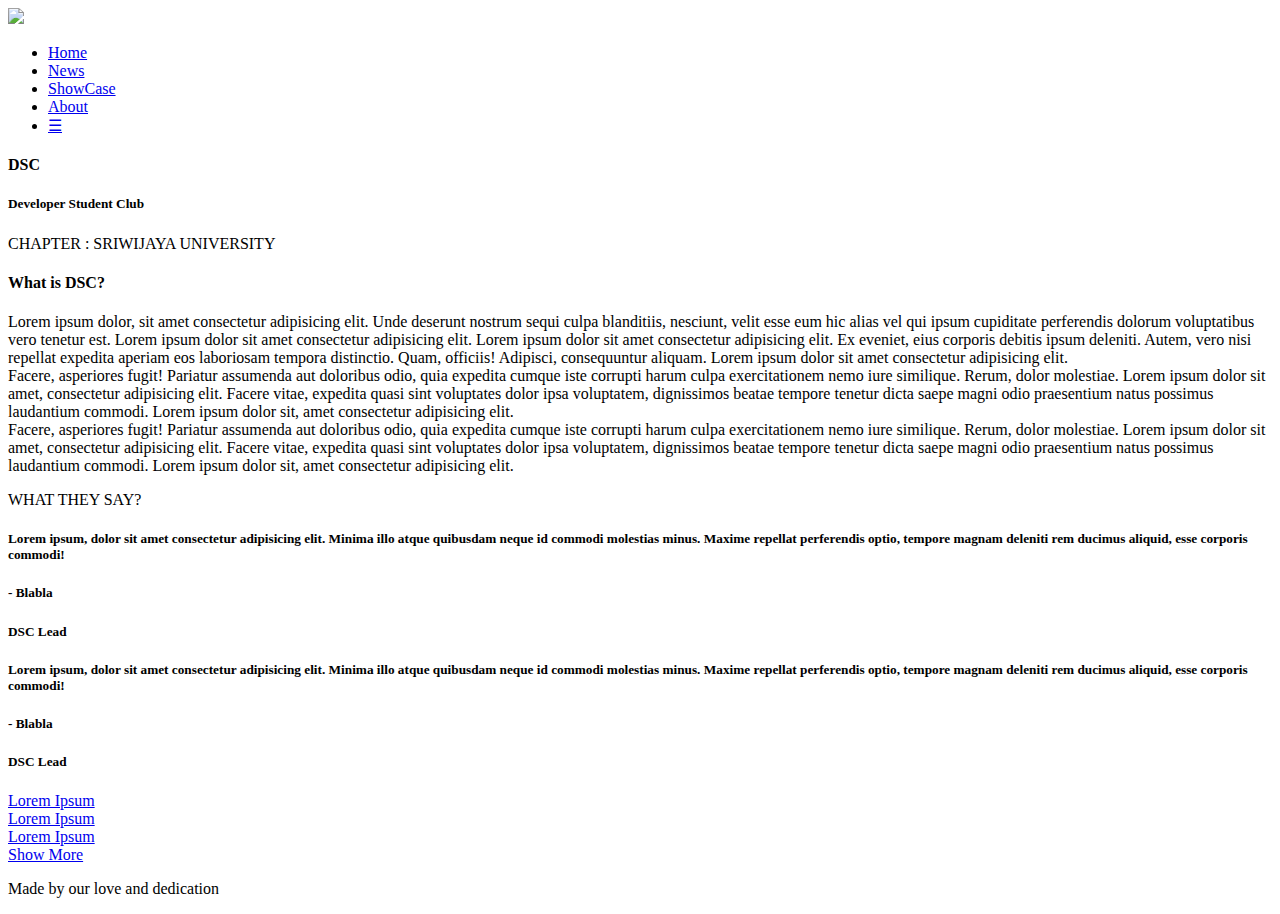
==== index.html @ 5a9e040e "update hehe" ====
<!DOCTYPE html>
<html lang="en">
  <head>
    <meta charset="UTF-8" />
    <meta name="viewport" content="width=device-width, initial-scale=1.0" />
    <meta http-equiv="X-UA-Compatible" content="ie=edge" />
    <!-- --------------------css------------------- -->
    <link rel="stylesheet" href="navbar-styling.css" />
    <link rel="stylesheet" type="text/css" href="stylesheet.css" />
    <link rel="stylesheet" href="https://stackpath.bootstrapcdn.com/bootstrap/4.1.3/css/bootstrap.min.css"
      integrity="sha384-MCw98/SFnGE8fJT3GXwEOngsV7Zt27NXFoaoApmYm81iuXoPkFOJwJ8ERdknLPMO"
      crossorigin="anonymous"
    />
    <!-- OTHERS -->
    <link href="https://fonts.googleapis.com/css?family=Kaushan+Script|Staatliches" rel="stylesheet">
    <link href="https://fonts.googleapis.com/css?family=ZCOOL+QingKe+HuangYou" rel="stylesheet">
    <link href="https://fonts.googleapis.com/css?family=Roboto+Mono" rel="stylesheet">
    <script
    src="https://code.jquery.com/jquery-3.1.1.min.js"
    integrity="sha256-hVVnYaiADRTO2PzUGmuLJr8BLUSjGIZsDYGmIJLv2b8="
    crossorigin="anonymous"></script>
    <title>DSC UNSRI</title>
  </head>
  <body>
    <header class="main-header">
        <div class="container-fluid">
          <nav class="navbar navbar-expand-lg fixed-top navbar-light" id="navbar">
            <a class="navbar-brand" href="">
            <img src="images/logo.png" style="height: 30px;width: auto" />
          </a>
            <div class="collapse navbar-collapse" id="navbarSupportedContent">
              <ul class="navbar-nav ml-auto">
                <li class="nav-item">
                  <a class="nav-link" href="#">Home</a>
                </li>
                <li class="nav-item">
                  <a class="nav-link" href="#">News</a>
                </li>
                <li class="nav-item">
                    <a class="nav-link" href="#">ShowCase</a>
                  </li>
  
                <li class="nav-item">
                    <a class="nav-link" href="#">About</a>
                </li>
                <li class="dropdownLink">
                    <a onclick="toggleDropdown()" href="javascript:void(0)">&#9776;</a>
                </li>
              </ul>
            </div>
          </nav>
        </div>
    </header>
    <!-- end of navbar -->

    <section class="theLandingPage">
      <div class="theWelcome">
        <div class="brandName-left">
        <h4><strong>DSC</strong></h4>
        <h5>Developer Student Club</h5>
        </div>
        <div class="brandName-right">
        <p>CHAPTER : SRIWIJAYA UNIVERSITY</p>
        </div>
      </div>
    </section>

    <!-- SECTION 1 INTRODUCTION -->
    <div class="config">
      <div class="dscIntro">
        <div class="box-box1">
          <div class="thinkLogo"></div>
          <h4><strong>What is DSC?</strong></h4>
        </div>
        <div class="box-box2">
          <p>
            Lorem ipsum dolor, sit amet consectetur adipisicing elit. Unde
            deserunt nostrum sequi culpa blanditiis, nesciunt, velit esse eum
            hic alias vel qui ipsum cupiditate perferendis dolorum voluptatibus
            vero tenetur est. Lorem ipsum dolor sit amet consectetur adipisicing
            elit. Lorem ipsum dolor sit amet consectetur adipisicing elit. Ex
            eveniet, eius corporis debitis ipsum deleniti. Autem, vero nisi
            repellat expedita aperiam eos laboriosam tempora distinctio. Quam,
            officiis! Adipisci, consequuntur aliquam. Lorem ipsum dolor sit amet
            consectetur adipisicing elit. <br>Facere, asperiores fugit! Pariatur
            assumenda aut doloribus odio, quia expedita cumque iste corrupti
            harum culpa exercitationem nemo iure similique. Rerum, dolor
            molestiae. Lorem ipsum dolor sit amet, consectetur adipisicing elit.
            Facere vitae, expedita quasi sint voluptates dolor ipsa voluptatem,
            dignissimos beatae tempore tenetur dicta saepe magni odio
            praesentium natus possimus laudantium commodi. Lorem ipsum dolor
            sit, amet consectetur adipisicing elit.<br>Facere, asperiores fugit! Pariatur
            assumenda aut doloribus odio, quia expedita cumque iste corrupti
            harum culpa exercitationem nemo iure similique. Rerum, dolor
            molestiae. Lorem ipsum dolor sit amet, consectetur adipisicing elit.
            Facere vitae, expedita quasi sint voluptates dolor ipsa voluptatem,
            dignissimos beatae tempore tenetur dicta saepe magni odio
            praesentium natus possimus laudantium commodi. Lorem ipsum dolor
            sit, amet consectetur adipisicing elit.
          </p>
        </div>
      </div>
    </div>
    <!-- SECTION DSC LEAD REMARK -->
    <div class="remark">
      <div class="remarkTitle">
        <div class="lined"></div>
        <span class="remarkTitleText">WHAT THEY SAY?</span>
        <div class="lined"></div>
      </div>
      <div class="remarkGrid">
      <div class="remark-config1">
        <div class="remark-content remarkImg1"></div>
        <div class="remark-content remarktext1">
          <div>
          <h5 class="remarkText">Lorem ipsum, dolor sit amet consectetur adipisicing elit. Minima illo atque quibusdam neque id commodi molestias minus. Maxime repellat perferendis optio, tempore magnam deleniti rem ducimus aliquid, esse corporis commodi!</h5>
          <h5 class="remarkPerson">- Blabla</h5>
          <h5 class="remarkPerson">DSC Lead</h5>
          </div>
        </div>
      </div>
      <div class="remark-config2">
        <div class="remark-content remarktext2">
          <div>
          <h5 class="remarkText">Lorem ipsum, dolor sit amet consectetur adipisicing elit. Minima illo atque quibusdam neque id commodi molestias minus. Maxime repellat perferendis optio, tempore magnam deleniti rem ducimus aliquid, esse corporis commodi!</h5>
          <h5 class="remarkPerson">- Blabla</h5>
          <h5 class="remarkPerson">DSC Lead</h5>
          </div>
        </div>
        <div class="remark-content remarkImg1 img2"></div>
      </div>
      </div>
    </div>
    <!-- NEWS PANEL -->
    <div class="newsPanel-config">
        <div class="newsPanelGrid">
            <a class="news1" href="#">
              <div class="newsName-left">Lorem Ipsum</div>
            </a>
            <a class="news2" href="#">
              <div class="newsName-right">Lorem Ipsum</div>
            </a>
  
            <a class="news3" href="#">
              <div class="newsName-left">Lorem Ipsum</div>
            </a>
            <div class="btn">
              <a class="showMore-btn" href="#">Show More</a>
            </div>
        </div>
      </div>
  
      <!-- FOOTER -->

    <div class="wrapper">
      <footer id="main-footer">
        <p>Made by our love and dedication</p>
      </footer>
    </div>
    <!-- SCRIPTS -->
    <script
      src="https://code.jquery.com/jquery-3.3.1.slim.min.js"
      integrity="sha384-q8i/X+965DzO0rT7abK41JStQIAqVgRVzpbzo5smXKp4YfRvH+8abtTE1Pi6jizo"
      crossorigin="anonymous"
    ></script>
    <script
      src="https://cdnjs.cloudflare.com/ajax/libs/popper.js/1.14.3/umd/popper.min.js"
      integrity="sha384-ZMP7rVo3mIykV+2+9J3UJ46jBk0WLaUAdn689aCwoqbBJiSnjAK/l8WvCWPIPm49"
      crossorigin="anonymous"
    ></script>
    <script
      src="https://stackpath.bootstrapcdn.com/bootstrap/4.1.3/js/bootstrap.min.js"
      integrity="sha384-ChfqqxuZUCnJSK3+MXmPNIyE6ZbWh2IMqE241rYiqJxyMiZ6OW/JmZQ5stwEULTy"
      crossorigin="anonymous"
    ></script>
    <script
      src="https://code.jquery.com/jquery-3.1.1.min.js"
      integrity="sha256-hVVnYaiADRTO2PzUGmuLJr8BLUSjGIZsDYGmIJLv2b8="
      crossorigin="anonymous"
    ></script>
    <script src="style-developer.js"></script>
    <script src="navbar-styling.js"></script>
    <!-- END OF BODY -->
  </body>
</html>
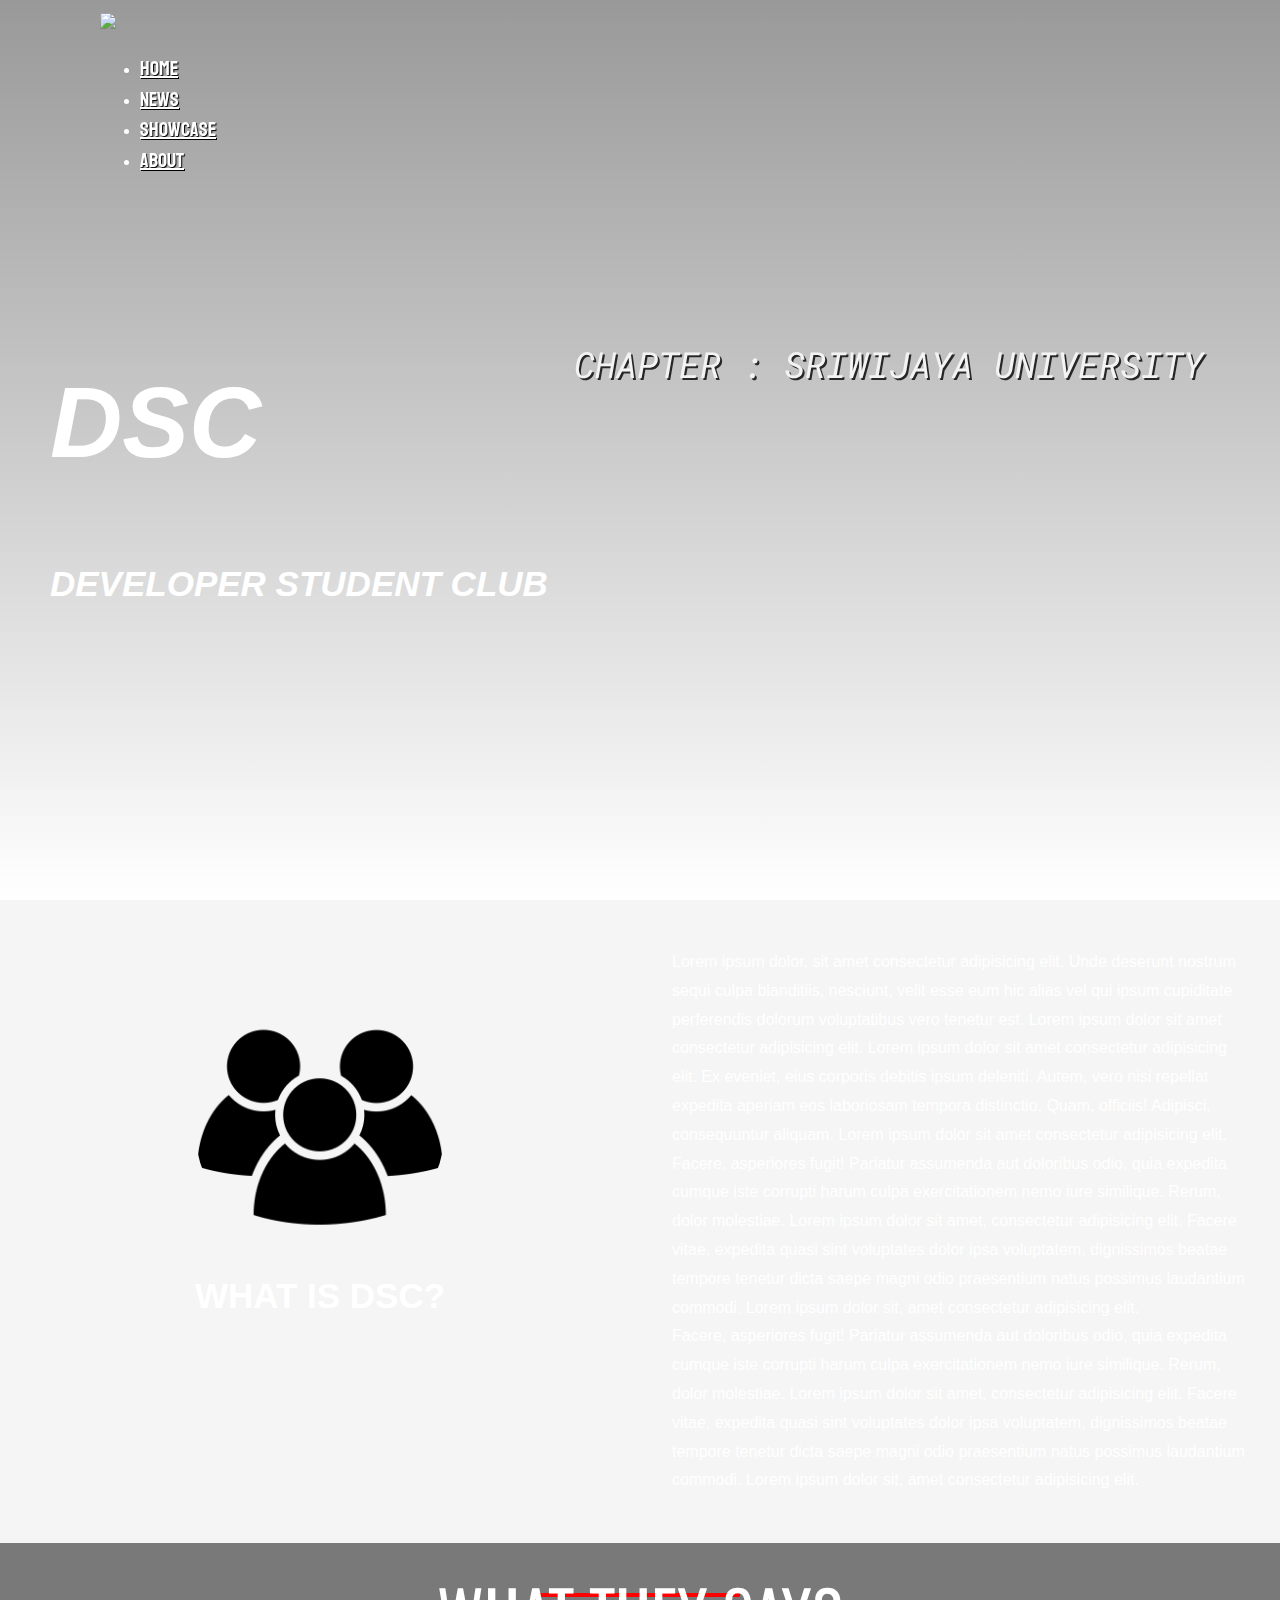
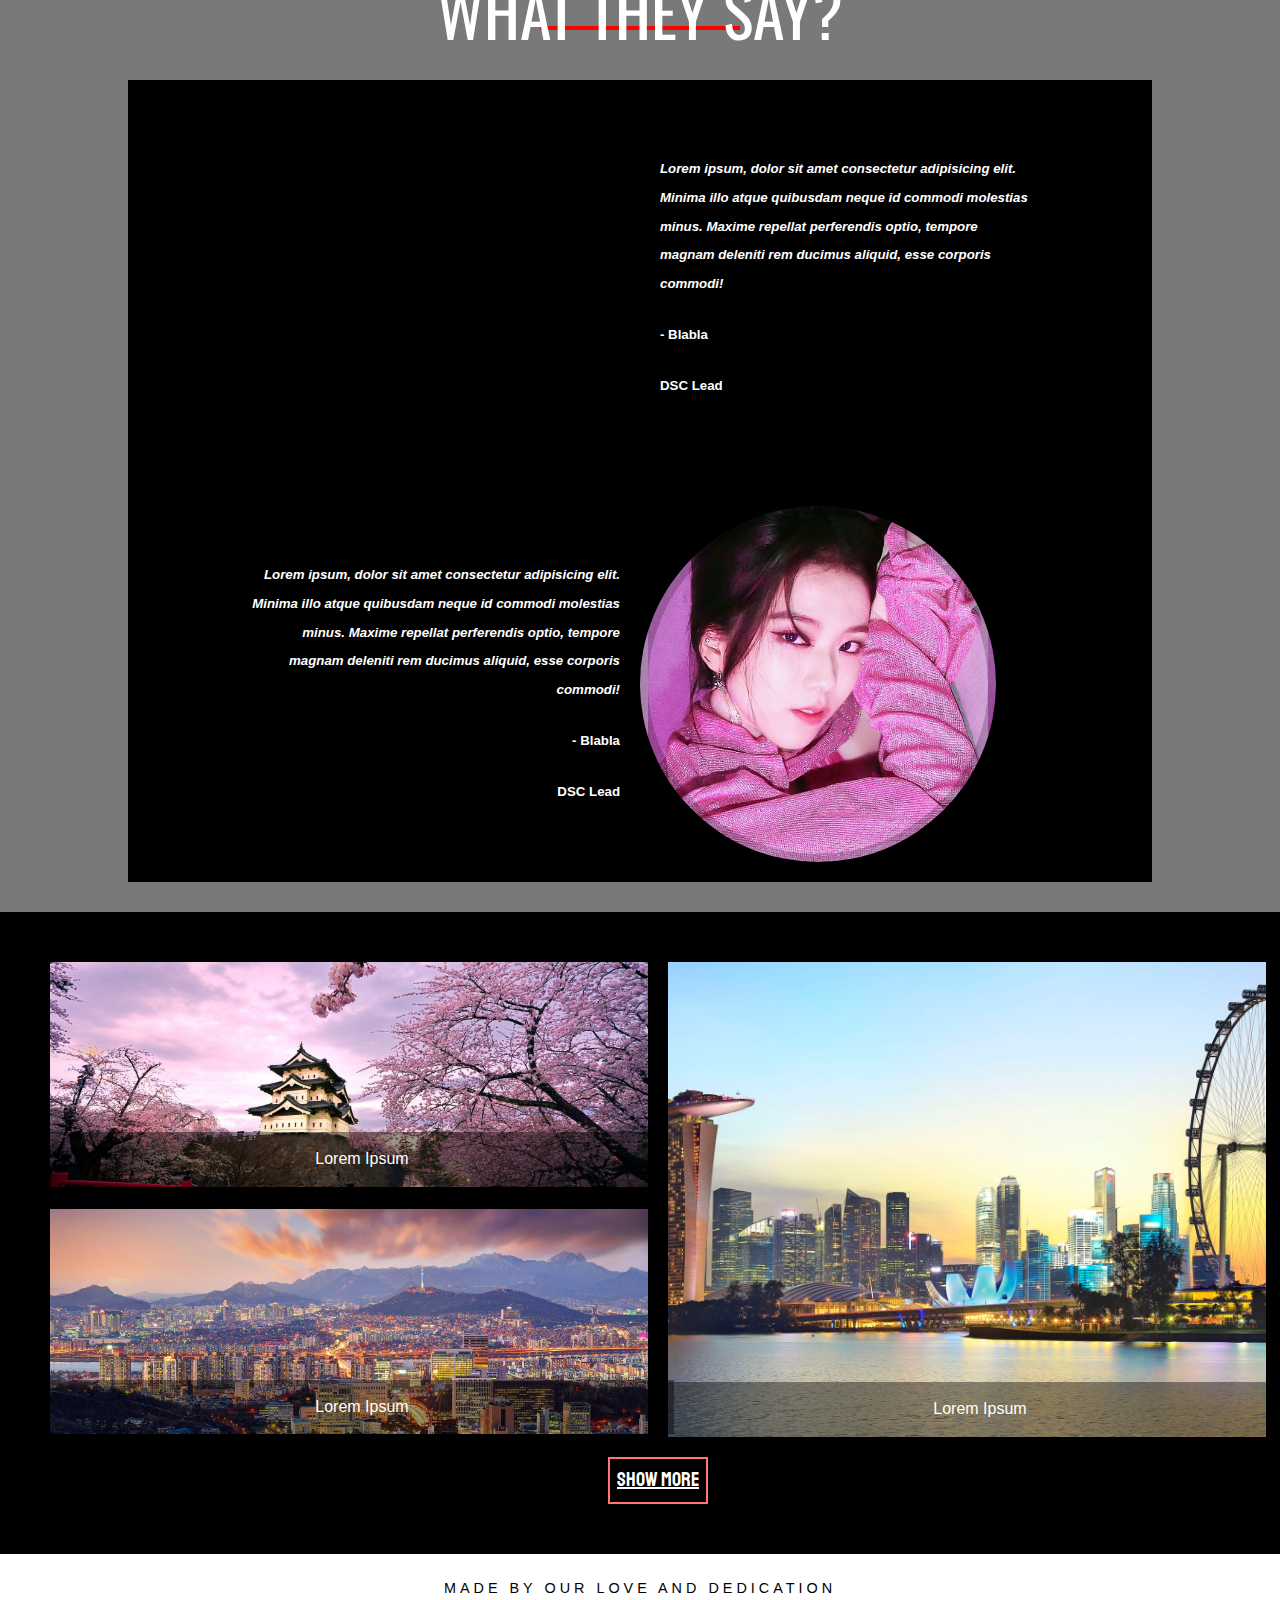
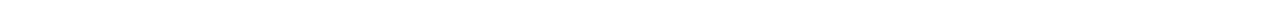
==== commit a97f181e: "hehehe" ====
--- a/index.html
+++ b/index.html
@@ -12,6 +12,8 @@
       crossorigin="anonymous"
     />
     <!-- OTHERS -->
+    <link href="https://fonts.googleapis.com/css?family=Oswald" rel="stylesheet">
+    <link href="https://fonts.googleapis.com/css?family=Permanent+Marker" rel="stylesheet">
     <link href="https://fonts.googleapis.com/css?family=Kaushan+Script|Staatliches" rel="stylesheet">
     <link href="https://fonts.googleapis.com/css?family=ZCOOL+QingKe+HuangYou" rel="stylesheet">
     <link href="https://fonts.googleapis.com/css?family=Roboto+Mono" rel="stylesheet">
@@ -19,6 +21,7 @@
     src="https://code.jquery.com/jquery-3.1.1.min.js"
     integrity="sha256-hVVnYaiADRTO2PzUGmuLJr8BLUSjGIZsDYGmIJLv2b8="
     crossorigin="anonymous"></script>
+    <script src="stylesheet.js"></script>
     <title>DSC UNSRI</title>
   </head>
   <body>
@@ -26,7 +29,7 @@
         <div class="container-fluid">
           <nav class="navbar navbar-expand-lg fixed-top navbar-light" id="navbar">
             <a class="navbar-brand" href="">
-            <img src="images/logo.png" style="height: 30px;width: auto" />
+            <img src="images/logo/DSC_badge_Color.svg" style="height: 60px;width: auto" />
           </a>
             <div class="collapse navbar-collapse" id="navbarSupportedContent">
               <ul class="navbar-nav ml-auto">
@@ -62,11 +65,16 @@
         <div class="brandName-right">
         <p>CHAPTER : SRIWIJAYA UNIVERSITY</p>
         </div>
+        <div class="duoLogo">
+            <div class="dscLogo"></div>
+            <div class="unsriLogo"></div>
+        </div>
+  
       </div>
     </section>
 
     <!-- SECTION 1 INTRODUCTION -->
-    <div class="config">
+    <div class="introConfig">
       <div class="dscIntro">
         <div class="box-box1">
           <div class="thinkLogo"></div>
--- a/navbar-styling.css
+++ b/navbar-styling.css
@@ -0,0 +1,74 @@
+nav {
+  position: fixed;
+  top: 0;
+  left: 0;
+  width: 100%;
+  height: 100px;
+  padding: 10px 100px;
+  box-sizing: border-box;
+  transition: 0.8s;
+  color: white;
+}
+nav:hover {
+  transition: 0.8s;
+}
+
+.nav-link {
+  color: white !important;
+  text-shadow: 1px 1px 1px #000000;
+}
+nav.black{
+    background: rgba(0,0,0,0.8);
+    height: 75px;
+    padding : 10px 50px;
+}
+.navbar-brand {
+  color: white !important;
+}
+
+
+.navbar-light .navbar-toggler-icon {
+  background-color: rgba(255, 255, 255, 0.774) !important;
+}
+
+.navbar-toggler {
+  background-color: rgba(255, 255, 255, 0.774) !important;
+}
+
+.nav-link{
+    font-family: 'Staatliches',cursive;
+    display: inline-block;
+    text-transform: uppercase;
+    font-size: 20px;
+}
+
+.nav-link:after{
+    content: '';
+    width: 0px;
+    height: 2px;
+    display: block;
+    background: white;
+    transition: 0.9s;
+}
+
+.nav-link:hover:after{
+    width: 100%;
+
+}
+.dropdownLink {
+    display: none;
+
+}
+@media(max-width:1000px){
+    ul.navbar-nav li a.nav-link {
+        display: none;
+    }
+
+    ul.navbar-nav li.dropdownLink {
+        display: block;
+        position: absolute;
+        top: 15px;
+        right: 20px;
+    }
+
+    }--- a/stylesheet.css
+++ b/stylesheet.css
@@ -0,0 +1,332 @@
+body, html{
+    height:100%;
+    margin:0;
+    padding: 0;
+    font-size: 16px;
+    font-family: 'Trebuchet MS', 'Lucida Sans Unicode', 'Lucida Grande', 'Lucida Sans', Arial, sans-serif !important;
+    font-weight: 400;
+    line-height: 1.8em;
+    color: white;
+    background-image: url('https://images.unsplash.com/photo-1434609300835-27998bcd175d?ixlib=rb-0.3.5&ixid=eyJhcHBfaWQiOjEyMDd9&s=031ab1d8ab5844563abf7bab66515859&auto=format&fit=crop&w=1934&q=80');
+
+} 
+
+/* FONTS */
+/*HEADER BACKGROUND*/
+
+.theLandingPage{
+    width: 100%;
+    height: 100vh;
+    background-image: linear-gradient(rgba(0,0,0,0.4),rgba(0,0,0,0)),url(https://images.unsplash.com/photo-1537498425277-c283d32ef9db?ixlib=rb-1.2.1&ixid=eyJhcHBfaWQiOjEyMDd9&auto=format&fit=crop&w=1057&q=80);
+    background-position: center;
+    background-size: cover;
+    background-repeat: no-repeat;
+}
+
+.theWelcome{
+    color: white;
+    display: flex;
+    justify-content: space-between;
+    flex-direction: row;
+
+    font-style: oblique;
+}
+
+.theWelcome h4{
+    font-size: 100px;
+}
+.brandName-left{
+    margin-top: 275px;
+    margin-left: 50px;
+}
+.brandName-left h5{
+    font-size: 35px;
+    text-transform: uppercase;
+}
+.brandName-right p{
+    opacity: 0.8;
+    margin-top: 350px;
+    margin-right: 50px;
+    text-shadow: 2px 2px #000;
+    font-family: 'Roboto Mono', monospace;
+    font-size: 36px;
+}
+
+/*end of HEADER BACKGROUND*/
+/*WHAT IS DSC?*/
+.dscIntro{
+    margin: auto;
+    display: grid;
+    background: rgb(245, 245, 245);
+
+    grid-template-columns: 1fr 1fr;
+    text-align: left;
+
+}
+.box-box1{
+    grid-template-columns: 1fr;
+    padding: 2em;
+    background-size: cover;
+    text-align:center;
+    text-transform: uppercase;
+}
+.box-box1 .thinkLogo{
+    margin: 70px auto 0 auto;
+    width: 250px;
+    height: 250px;
+    border-radius: 50%;
+    background-image: url(images/multy-user.png);
+    background-position: center;
+    background-size: cover; 
+}
+
+
+.box-box1 h4{
+    margin-top: 30px;
+    font-size: 35px;    
+}
+
+.box-box2{
+    padding: 2em;
+}
+
+/* REMARK SECTION */
+.remark{
+    display: block;
+    margin: auto;
+    background: rgba(31, 31, 31, 0.6);
+    padding-bottom: 20px;
+}
+.remark hr{
+    height: 1px;
+    background: #fff;
+    width: 80%;
+}
+.remarkTitle{
+    padding: 50px;
+    width: auto;
+    font-size: 4em;
+    font-family: "Oswald", sans-serif;
+    text-align: center;
+    position: relative;
+    color: white;
+}
+.lined{
+    background: red;
+    height: 4px;
+    width: 200px;
+    margin: 0 auto;
+}
+.remarkGrid{
+    background: #000;
+    width: 80%;
+    margin: 0 auto;
+}
+.remark-config1{
+    display: grid;
+    margin: auto;
+    width: 80%;
+    margin-bottom: 10px;
+    padding: 20px;
+    color: #fff;
+    transition: 0.5s;
+    grid-template-columns: 1fr 1fr;
+    grid-template-rows: 1fr;
+
+}
+.remark-config2{
+    display: grid;
+    margin: auto;
+    width: 80%;
+    margin-bottom: 10px;
+    padding: 20px;
+    color: #fff;
+    transition: 0.5s;
+    grid-template-columns: 1fr 1fr;
+    grid-template-rows: 1fr;
+
+}
+.remark-content{
+    margin: auto;
+    display: flex;
+    align-items: center;
+    padding: 20px;
+}
+.remarkImg1{
+    background: url(images/jennie.jpg);
+    background-position: center;
+    background-size: cover;
+    border: solid 8px rgba(0,0,0,0.2);
+    width: 300px;
+    height: 300px;
+    margin: 0 auto;
+    border-radius: 50%;
+    grid-column: span 1;
+    display: flex;
+}
+.img2{
+    background: url(images/jisoo.jpg);
+    background-position: center;
+    background-size: cover;
+    border: solid 8px rgba(0,0,0,0.2);
+    width: 300px;
+    height: 300px;
+    margin: 0 auto 0 0;
+    border-radius: 50%;
+    grid-column: span 1;
+    display: flex;
+}
+.remarktext1{
+    grid-column: span 1;
+}
+.remarkText{
+    font-style: oblique;
+}
+
+.remarktext2{
+    margin-left: auto;
+    text-align: right;
+}
+/* END OF REMARK SECTION */
+/* NEWS PANEL */
+.newsPanel-config{
+    background: #000;
+}
+.newsPanelGrid{
+    padding: 50px;
+    margin: auto;
+    text-align: center;
+    width: 95%;
+    display: grid;
+    grid-gap: 20px;
+    grid-template-columns: 1fr 1fr;
+}
+
+.news1,.news3{
+    position: relative;
+    height: 225px;
+    background-position: center;
+    background-size: cover;
+}
+.news1{
+    background-image: url('images/japan.jpg');
+
+}
+.news2{
+    position: relative;
+    height: 475px;
+    background-image: url(images/singapore.jpg);
+    background-position: center;
+    background-size: cover;
+    grid-column: span 1;
+    grid-row: span 2;
+}
+.news3{
+    background-image: url(images/southkorea.jpg);
+}
+.newsName-left,.newsName-right{
+    padding: 13px;
+    width: 100%;
+    position: absolute;
+    bottom: 0px;
+    background-color: rgba(0, 0, 0, 0.4);
+    color: white;
+    transition: 0.8s;
+}
+.newsName-left:hover{
+    height: 80px;
+    transition-duration: 0.5s; 
+}
+.newsName-right:hover{
+    height: 75px;
+}
+.btn{
+    grid-column: span 2;
+    margin: auto;
+    z-index: 1;
+}
+.showMore-btn{
+    position: relative;
+    display: block;
+    color: white;
+    font-family: 'Staatliches',cursive;
+    font-size: 20px;
+    border: 2px solid  #ff7675;
+    padding: 7px;
+    overflow: hidden;
+    transition: 1s all ease;
+}
+.showMore-btn::before{
+    background: #ff7675;
+    content: '';
+    position:absolute;
+    left: 0;
+    width: 100%;
+    height: 0;
+    z-index: -1;
+    transition: 0.8s all ease;
+}
+.showMore-btn::before{
+    bottom: 0;
+    border-radius: 50% 50% 0 0;
+
+}
+.showMore-btn:hover{
+    color: white;
+    text-decoration: none;
+
+}
+.showMore-btn:hover::before{
+    height: 200%;
+}
+
+/* END OF NEWS PANEL */
+/* FOOTER */
+footer {
+    letter-spacing: 4px;
+    font-size: 0.9em;
+    background: white;
+    padding: 10px 0;
+    text-align: center;
+    color: black;
+    text-transform: uppercase;
+}  
+footer p{
+    margin-top: 10px;
+}
+/* END OF FOOTER */
+/* Media Queries */
+@media(max-width:700px){
+    .remark-config1{
+        grid-template-columns: 1fr;
+        grid-template-rows: 1fr 1fr;
+
+    }
+    .remark-config2{
+        grid-template-columns: 1fr;
+        grid-template-rows: 1fr 1fr;
+
+    }
+    .remarkImg1{margin: 0 auto;}
+    .remarkPerson{
+        text-align: left;
+    }
+    .remarktext2{
+        grid-row: 2;
+        text-align: left;
+    }
+    .dscIntro{
+        grid-template-columns: 1fr;
+    }
+    .newsPanelGrid{
+        grid-template-columns: 1fr;
+        width: 100%;
+    }
+    .news2{
+        grid-row: 2;
+        height: 225px;
+    }
+    .news3{
+        grid-row: 3;
+    }
+}
